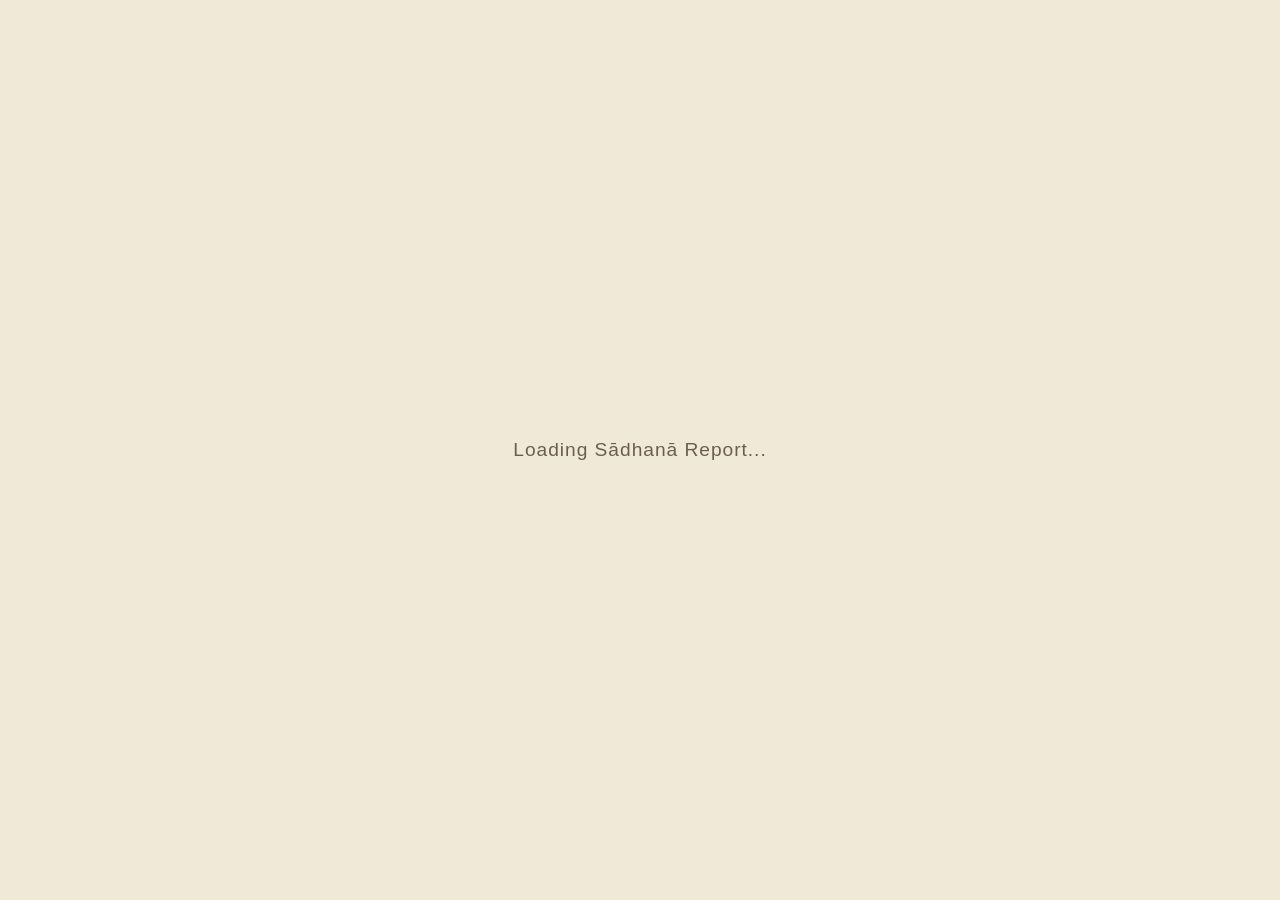
==== index.html @ 84d48471 "Initial commit of Sadhana Report app" ====
<!DOCTYPE html>
<html lang="en">
<head>
  <meta charset="UTF-8">
  <meta name="viewport" content="width=device-width, initial-scale=1.0">
  <title>Sādhanā Report — Daily Spiritual Practice Tracker</title>
  <meta name="description" content="A beautiful, interactive tracker for monitoring daily spiritual discipline, chanting rounds, reading, hearing, and sleep quality.">
  <link rel="stylesheet" href="./src/index.css">
  
  <!-- Import maps for browser ES Modules -->
  <script type="importmap">
    {
      "imports": {
        "preact": "https://esm.sh/preact@10.19.2",
        "preact/hooks": "https://esm.sh/preact@10.19.2/hooks",
        "htm": "https://esm.sh/htm@3.1.1",
        "html2canvas": "https://esm.sh/html2canvas@1.4.1",
        "jspdf": "https://esm.sh/jspdf@2.5.1"
      }
    }
  </script>
</head>
<body>
  <div id="root">
    <div style="display: flex; justify-content: center; align-items: center; height: 100vh; font-family: sans-serif; color: #6B5E4F; background: #F1E9D8;">
      <p style="font-size: 1.2rem; letter-spacing: 0.05em; font-weight: 500;">Loading Sādhanā Report...</p>
    </div>
  </div>
  
  <script type="module" src="./src/main.js"></script>
</body>
</html>
---- src/index.css ----
@import url('https://fonts.googleapis.com/css2?family=Fraunces:opsz,wght@9..144,300..700&family=Inter:wght@400;500;600;700&family=IBM+Plex+Mono:wght@500;700&display=swap');

:root {
  --ink: #2A2118;
  --ink-soft: #6B5E4F;
  --parchment: #FBF6EC;
  --parchment-2: #F1E9D8;
  --dawn-deep: #241B3D;
  --dawn-mid: #7A3B5E;
  --saffron: #E8923A;
  --saffron-light: #F4B860;
  --tulsi: #4F6B4A;
  --tulsi-bg: #DCE7D7;
  --clay: #9C6B53;
  --clay-bg: #EFE3DA;
  --thread: #D8B25A;
  --bead: #E8B655;
  --bead-glow: #F0C878;
  --line: rgba(42,33,24,0.08);
  --radius: 14px;
  --shadow: 0 2px 10px rgba(42,33,24,0.06);
}

@media (prefers-reduced-motion: reduce) {
  * { transition: none !important; animation: none !important; }
}

* { box-sizing: border-box; }

body {
  margin: 0;
  background: var(--parchment-2);
  color: var(--ink);
  font-family: 'Inter', sans-serif;
  -webkit-font-smoothing: antialiased;
}

.page {
  max-width: 640px;
  margin: 0 auto;
  padding: 0 18px 60px;
}

/* ---------- HERO ---------- */
.hero {
  position: relative;
  margin: 0 -18px 18px;
  padding: 26px 24px 22px;
  background: linear-gradient(150deg, var(--dawn-deep) 0%, var(--dawn-mid) 55%, var(--saffron) 100%);
  background-size: 200% 200%;
  animation: skyDrift 18s ease-in-out infinite;
  color: #FBF1E0;
  border-radius: 0 0 28px 28px;
  overflow: hidden;
  min-height: 210px;
}

@keyframes skyDrift {
  0%, 100% { background-position: 0% 0%; }
  50% { background-position: 100% 60%; }
}

.sky-layer { position: absolute; inset: 0; overflow: hidden; pointer-events: none; }

.star {
  position: absolute; width: 3px; height: 3px; border-radius: 50%;
  background: #FBF1E0; opacity: 0.6;
  animation: twinkle 3.2s ease-in-out infinite;
}

@keyframes twinkle {
  0%, 100% { opacity: 0.15; transform: scale(0.8); }
  50% { opacity: 0.9; transform: scale(1.3); }
}

.cloud {
  position: absolute; width: 90px; height: 26px;
  background: rgba(255,255,255,0.12); border-radius: 50px; filter: blur(1px);
  animation: driftAcross 26s linear infinite;
}
.cloud::before, .cloud::after { content: ""; position: absolute; background: rgba(255,255,255,0.12); border-radius: 50%; }
.cloud::before { width: 46px; height: 46px; top: -18px; left: 10px; }
.cloud::after { width: 34px; height: 34px; top: -12px; left: 46px; }

@keyframes driftAcross {
  0% { transform: translateX(-120px); }
  100% { transform: translateX(620px); }
}

.sun-track { position: absolute; left: 0; right: 0; top: 8px; height: 110px; pointer-events: none; }

.sun-wrap {
  position: absolute;
  left: var(--sun-x, 50%);
  top: var(--sun-y, 30px);
  transform: translate(-50%, -50%);
  transition: left 1.2s cubic-bezier(.4,0,.2,1), top 1.2s cubic-bezier(.4,0,.2,1);
}

.sun-glow {
  width: 56px; height: 56px; border-radius: 50%;
  background: radial-gradient(circle, rgba(244,184,96,0.9), rgba(244,184,96,0) 70%);
  animation: pulseGlow 2.8s ease-in-out infinite;
  position: absolute; left: 50%; top: 50%; transform: translate(-50%,-50%);
}

@keyframes pulseGlow {
  0%, 100% { opacity: 0.7; transform: translate(-50%,-50%) scale(1); }
  50% { opacity: 1; transform: translate(-50%,-50%) scale(1.18); }
}

.sun-core {
  position: relative; width: 26px; height: 26px; border-radius: 50%;
  background: radial-gradient(circle at 35% 30%, #FFE9C2, var(--saffron-light) 60%, var(--saffron));
  box-shadow: 0 0 18px rgba(244,184,96,0.7);
}

.sun-rays {
  position: absolute; left: 50%; top: 50%; width: 50px; height: 50px;
  transform: translate(-50%,-50%);
}
.sun-rays span {
  position: absolute; left: 50%; top: 50%; width: 2px; height: 9px;
  background: rgba(244,184,96,0.8); transform-origin: 1px 0;
}

.eyebrow {
  font-size: 12px; letter-spacing: 0.16em; text-transform: uppercase;
  color: #F0CFA0; font-weight: 600; margin-bottom: 6px; position: relative; z-index: 2;
}

.hero-date {
  font-family: 'Fraunces', serif; font-weight: 600;
  font-size: clamp(22px, 6vw, 30px); line-height: 1.15; margin: 0 0 14px; position: relative; z-index: 2;
}

.date-nav { display: flex; align-items: center; gap: 8px; position: relative; z-index: 2; }

.nav-btn {
  width: 34px; height: 34px; border-radius: 50%; border: 1px solid rgba(251,241,224,0.35);
  background: rgba(255,255,255,0.08); color: #FBF1E0; font-size: 16px; cursor: pointer;
  display: flex; align-items: center; justify-content: center; transition: background 0.15s ease, transform 0.15s ease;
}
.nav-btn:hover { background: rgba(255,255,255,0.18); }
.nav-btn:active { transform: scale(0.88); }

.date-pill-wrap { position: relative; flex: 1; }

.date-pill-label {
  width: 100%; padding: 8px 14px; border-radius: 999px; border: 1px solid rgba(251,241,224,0.35);
  background: rgba(255,255,255,0.08); color: #FBF1E0; font-family: 'Inter', sans-serif; font-size: 13px;
  font-weight: 500; cursor: pointer; text-align: center;
}

.date-pill-input { position: absolute; inset: 0; opacity: 0; cursor: pointer; width: 100%; height: 100%; }

.today-btn {
  padding: 8px 14px; border-radius: 999px; border: 1px solid rgba(251,241,224,0.5);
  background: rgba(255,255,255,0.14); color: #FBF1E0; font-size: 13px; font-weight: 600;
  cursor: pointer; white-space: nowrap; transition: transform 0.15s ease;
}
.today-btn:hover { background: rgba(255,255,255,0.24); }
.today-btn:active { transform: scale(0.92); }

.hero-foot { display: flex; justify-content: space-between; align-items: center; margin-top: 14px; position: relative; z-index: 2; }

.reset-link { background: none; border: none; color: #F0CFA0; font-size: 12px; text-decoration: underline; cursor: pointer; padding: 0; }

.saved-toast { font-size: 12px; color: #DCE7D7; font-weight: 600; opacity: 0; transition: opacity 0.4s ease; }
.saved-toast.show { opacity: 1; }
.saved-toast.error { color: #F2B5A6; }

/* ---------- STATS STRIP ---------- */
.stats-strip { display: flex; gap: 10px; margin-bottom: 22px; }

.stat-card {
  flex: 1; background: var(--parchment); border-radius: var(--radius); box-shadow: var(--shadow);
  padding: 12px 10px; display: flex; flex-direction: column; align-items: center; gap: 4px;
  text-align: center; position: relative; overflow: hidden;
}

.ring-wrap { width: 52px; height: 52px; position: relative; }
.ring-wrap svg { width: 100%; height: 100%; transform: rotate(-90deg); }
.ring-bg { fill: none; stroke: var(--parchment-2); stroke-width: 6; }
.ring-fg {
  fill: none; stroke: var(--saffron); stroke-width: 6; stroke-linecap: round;
  stroke-dasharray: 144; stroke-dashoffset: 144;
  transition: stroke-dashoffset 1s cubic-bezier(.4,0,.2,1);
}
.ring-label {
  position: absolute; inset: 0; display: flex; align-items: center; justify-content: center;
  font-family: 'IBM Plex Mono', monospace; font-weight: 700; font-size: 13px; color: var(--ink);
}

.stat-title { font-size: 10.5px; letter-spacing: 0.06em; text-transform: uppercase; color: var(--ink-soft); font-weight: 700; }

.stat-value { font-family: 'IBM Plex Mono', monospace; font-weight: 700; font-size: 15px; color: var(--ink); }
.stat-value.is-loading { opacity: 0.4; }

.flame { font-size: 26px; display: inline-block; animation: flicker 1.6s ease-in-out infinite; }

@keyframes flicker {
  0%, 100% { transform: scale(1) rotate(-2deg); }
  50% { transform: scale(1.12) rotate(2deg); }
}

/* ---------- BADGES ---------- */
.badges-row { display: flex; flex-wrap: wrap; gap: 8px; margin-bottom: 22px; min-height: 0; }

.badge {
  display: flex; align-items: center; gap: 6px; background: var(--tulsi-bg); color: var(--tulsi);
  font-size: 12px; font-weight: 700; padding: 6px 11px; border-radius: 999px;
  opacity: 0; transform: scale(0.5) translateY(6px);
  animation: badgePop 0.5s cubic-bezier(.34,1.56,.64,1) forwards;
}

@keyframes badgePop { to { opacity: 1; transform: scale(1) translateY(0); } }

/* ---------- TIMELINE ---------- */
.timeline { position: relative; }

.group-label {
  font-family: 'Inter', sans-serif; font-size: 11px; letter-spacing: 0.14em; text-transform: uppercase;
  color: var(--ink-soft); font-weight: 700; margin: 26px 0 6px; padding-left: 30px;
}
.group-label:first-child { margin-top: 0; }

.row { display: flex; gap: 14px; padding: 14px 0; border-bottom: 1px solid var(--line); align-items: flex-start; transition: background 0.3s ease; }
.row:last-child { border-bottom: none; }

.bead-col { width: 16px; flex-shrink: 0; position: relative; align-self: stretch; }
.bead-col::before {
  content: ""; position: absolute; left: 7px; top: -14px; bottom: -14px; width: 2px;
  background: repeating-linear-gradient(to bottom, var(--thread) 0 5px, transparent 5px 10px);
  background-size: 2px 20px; animation: threadShimmer 3s linear infinite;
}

@keyframes threadShimmer { to { background-position: 0 20px; } }

.row:first-child .bead-col::before { top: 0; }
.row:last-child .bead-col::before { bottom: 0; }

.bead {
  width: 16px; height: 16px; border-radius: 50%; background: var(--bead);
  box-shadow: 0 0 0 4px var(--parchment-2); position: relative; margin-top: 3px;
  transition: transform 0.3s ease, box-shadow 0.3s ease, background 0.3s ease;
}
.bead.bead-accent {
  background: var(--bead-glow);
  box-shadow: 0 0 0 4px var(--parchment-2), 0 0 8px rgba(232,146,58,0.6);
  animation: beadPulse 2.4s ease-in-out infinite;
}
.bead.bead-done {
  background: var(--tulsi);
  box-shadow: 0 0 0 4px var(--parchment-2), 0 0 10px rgba(79,107,74,0.55);
  transform: scale(1.12);
}

@keyframes beadPulse { 0%, 100% { transform: scale(1); } 50% { transform: scale(1.18); } }

.row-content { flex: 1; min-width: 0; }

.row-main { display: flex; justify-content: space-between; align-items: center; gap: 12px; flex-wrap: wrap; }

.label-block { min-width: 140px; }

.label { font-weight: 600; font-size: 15px; color: var(--ink); }

.sublabel { font-size: 12.5px; color: var(--ink-soft); margin-top: 1px; }

/* ---------- CONTROLS ---------- */
.toggle { display: flex; border-radius: 999px; background: var(--parchment); border: 1px solid var(--line); overflow: hidden; flex-shrink: 0; }
.toggle button {
  border: none; background: transparent; padding: 7px 16px; font-size: 13px; font-weight: 600;
  color: var(--ink-soft); cursor: pointer; font-family: 'Inter', sans-serif; transition: background 0.2s ease, transform 0.15s ease;
}
.toggle button:active { transform: scale(0.92); }
.toggle button.active.yes, .toggle button.active.am { background: var(--tulsi-bg); color: var(--tulsi); }
.toggle button.active.no, .toggle button.active.pm { background: var(--clay-bg); color: var(--clay); }

.time-control { display: flex; align-items: center; gap: 6px; flex-shrink: 0; }

select {
  appearance: none; -webkit-appearance: none;
  border: 1px solid var(--line);
  background: var(--parchment) url("data:image/svg+xml;utf8,<svg xmlns='http://www.w3.org/2000/svg' width='10' height='6'><path d='M0 0L5 6L10 0Z' fill='%236B5E4F'/></svg>") no-repeat right 9px center;
  border-radius: 8px; padding: 7px 22px 7px 10px; font-family: 'IBM Plex Mono', monospace; font-size: 14px; color: var(--ink); cursor: pointer;
}

.colon { color: var(--ink-soft); font-weight: 600; }

.am-badge { font-size: 12px; font-weight: 700; color: var(--tulsi); background: var(--tulsi-bg); padding: 7px 10px; border-radius: 8px; }

.stepper { display: flex; align-items: center; gap: 4px; flex-shrink: 0; }
.stepper button {
  width: 30px; height: 30px; border-radius: 50%; border: 1px solid var(--line); background: var(--parchment);
  color: var(--ink); font-size: 16px; cursor: pointer; display: flex; align-items: center; justify-content: center;
  line-height: 1; transition: background 0.15s ease, transform 0.12s ease;
}
.stepper button:hover { background: var(--parchment-2); }
.stepper button:active { transform: scale(0.85); }
.stepper input {
  width: 50px; text-align: center; border: 1px solid var(--line); border-radius: 8px; padding: 6px 4px;
  font-family: 'IBM Plex Mono', monospace; font-size: 15px; font-weight: 600; color: var(--ink); background: var(--parchment);
}

.rounds-suffix { font-size: 11.5px; color: var(--ink-soft); margin-left: 4px; }

.minutes-control { display: flex; align-items: center; gap: 6px; flex-shrink: 0; }
.minutes-control input[type="number"] {
  width: 70px; border: 1px solid var(--line); border-radius: 8px; padding: 7px 8px;
  font-family: 'IBM Plex Mono', monospace; font-size: 14px; color: var(--ink); background: var(--parchment); text-align: right;
}

.min-suffix { font-size: 12.5px; color: var(--ink-soft); }

.note-row { margin-top: 8px; }
.note-row textarea.note-input {
  width: 100%; min-height: 56px; border: 1px solid var(--line); border-radius: 8px; padding: 8px 10px;
  font-family: 'Inter', sans-serif; font-size: 13.5px; line-height: 1.5; color: var(--ink); background: var(--parchment); resize: vertical;
}
.note-row textarea.note-input::placeholder { color: #B5A998; }

.note-hint { font-size: 11px; color: var(--ink-soft); margin-top: 4px; }

.rest-chip {
  margin-top: 6px; font-size: 11.5px; color: var(--tulsi); background: var(--tulsi-bg);
  display: inline-block; padding: 3px 9px; border-radius: 999px; font-weight: 600;
}

/* ---------- WEEKLY CHART ---------- */
.week-card { background: var(--parchment); border-radius: var(--radius); box-shadow: var(--shadow); padding: 16px 16px 10px; margin-bottom: 22px; }

.week-title {
  font-size: 11px; letter-spacing: 0.12em; text-transform: uppercase; color: var(--ink-soft);
  font-weight: 700; margin-bottom: 12px; display: flex; justify-content: space-between; align-items: center;
}

.week-refresh { background: none; border: none; color: var(--saffron); font-size: 11px; font-weight: 700; cursor: pointer; text-transform: none; letter-spacing: 0; }

.week-bars { display: flex; align-items: flex-end; gap: 8px; height: 80px; }

.week-bar-col { flex: 1; display: flex; flex-direction: column; align-items: center; gap: 6px; height: 100%; justify-content: flex-end; cursor: pointer; }

.week-bar {
  width: 100%; max-width: 26px; border-radius: 6px 6px 3px 3px;
  background: linear-gradient(180deg, var(--saffron-light), var(--saffron));
  height: 0%; transition: height 0.9s cubic-bezier(.4,0,.2,1);
}
.week-bar.is-today { background: linear-gradient(180deg, var(--bead-glow), var(--dawn-mid)); }

.week-bar-label { font-size: 10.5px; color: var(--ink-soft); font-weight: 600; }

/* ---------- SUBMIT ---------- */
.submit-section { margin-top: 30px; text-align: center; }

.submit-btn {
  width: 100%; padding: 14px 20px; border: none; border-radius: 999px;
  background: linear-gradient(120deg, var(--dawn-mid), var(--saffron)); background-size: 160% 160%;
  color: #FBF1E0; font-family: 'Inter', sans-serif; font-size: 15px; font-weight: 700; letter-spacing: 0.02em;
  cursor: pointer; box-shadow: var(--shadow); transition: transform 0.15s ease, background-position 0.4s ease;
}
.submit-btn:hover { background-position: 60% 40%; }
.submit-btn:active { transform: scale(0.98); }
.submit-btn:disabled { opacity: 0.6; cursor: wait; }

.submit-hint { font-size: 12px; color: var(--ink-soft); margin-top: 8px; }

/* ---------- EXPORT MODAL ---------- */
.modal-overlay {
  position: fixed; inset: 0; background: rgba(36,27,61,0.55); display: flex; align-items: center; justify-content: center;
  z-index: 100; opacity: 0; pointer-events: none; transition: opacity 0.25s ease; padding: 20px;
}
.modal-overlay.open { opacity: 1; pointer-events: auto; }

.modal-card {
  background: var(--parchment); border-radius: 20px; padding: 24px 22px 20px; width: 100%; max-width: 360px;
  box-shadow: 0 20px 50px rgba(0,0,0,0.3); transform: translateY(14px) scale(0.96);
  transition: transform 0.25s cubic-bezier(.34,1.56,.64,1);
}
.modal-overlay.open .modal-card { transform: translateY(0) scale(1); }

.modal-title { font-family: 'Fraunces', serif; font-size: 19px; font-weight: 600; margin: 0 0 4px; }

.modal-sub { font-size: 13px; color: var(--ink-soft); margin: 0 0 18px; }

.format-options { display: flex; flex-direction: column; gap: 10px; margin-bottom: 16px; }

.format-btn {
  display: flex; align-items: center; gap: 12px; border: 1px solid var(--line); background: #fff;
  border-radius: 12px; padding: 12px 14px; cursor: pointer; font-family: 'Inter', sans-serif; text-align: left;
  transition: border-color 0.15s ease, background 0.15s ease, transform 0.1s ease;
}
.format-btn:hover { border-color: var(--saffron); background: var(--clay-bg); }
.format-btn:active { transform: scale(0.98); }

.format-icon { font-size: 22px; }

.format-text strong { display: block; font-size: 14px; color: var(--ink); }
.format-text span { font-size: 11.5px; color: var(--ink-soft); }

.modal-cancel { width: 100%; background: none; border: none; color: var(--ink-soft); font-size: 13px; padding: 6px; cursor: pointer; text-decoration: underline; }

.modal-status { text-align: center; font-size: 13px; color: var(--ink-soft); padding: 10px 0; }

/* ---------- REPORT CARD (offscreen, rendered to image) ---------- */
.report-card {
  position: absolute; left: -9999px; top: 0; width: 480px;
  background: var(--parchment); border-radius: 20px; overflow: hidden;
  font-family: 'Inter', sans-serif; color: var(--ink); box-shadow: 0 4px 20px rgba(0,0,0,0.1);
}
.rc-hero { padding: 26px 24px 22px; background: linear-gradient(150deg, var(--dawn-deep) 0%, var(--dawn-mid) 58%, var(--saffron) 100%); color: #FBF1E0; }
.rc-eyebrow { font-size: 11px; letter-spacing: 0.16em; text-transform: uppercase; color: #F0CFA0; font-weight: 700; margin-bottom: 6px; }
.rc-date { font-family: 'Fraunces', serif; font-weight: 600; font-size: 24px; }
.rc-score { margin-top: 10px; font-family: 'IBM Plex Mono', monospace; font-size: 13px; color: #F0CFA0; }
.rc-body { padding: 22px 24px 8px; }
.rc-group { font-size: 10.5px; letter-spacing: 0.14em; text-transform: uppercase; color: var(--ink-soft); font-weight: 700; margin: 18px 0 6px; border-bottom: 1px solid var(--line); padding-bottom: 4px; }
.rc-group:first-child { margin-top: 0; }
.rc-row { display: flex; justify-content: space-between; gap: 10px; padding: 9px 0; border-bottom: 1px solid var(--line); font-size: 14px; }
.rc-row:last-of-type { border-bottom: none; }
.rc-row .rc-label { color: var(--ink); font-weight: 600; }
.rc-row .rc-value { color: var(--ink-soft); font-family: 'IBM Plex Mono', monospace; font-size: 13px; text-align: right; }
.rc-note-line { font-size: 12.5px; color: var(--ink-soft); padding: 4px 0 4px 10px; font-style: italic; border-left: 2px solid var(--line); margin: 2px 0 6px; }
.rc-badges { display: flex; flex-wrap: wrap; gap: 6px; margin-top: 14px; }
.rc-badge { background: var(--tulsi-bg); color: var(--tulsi); font-size: 11px; font-weight: 700; padding: 4px 9px; border-radius: 999px; }
.rc-foot { text-align: center; padding: 18px 0 24px; font-family: 'Fraunces', serif; font-style: italic; font-size: 13px; color: var(--ink-soft); }

input:focus-visible, select:focus-visible, button:focus-visible, textarea:focus-visible {
  outline: 2px solid var(--saffron); outline-offset: 2px;
}

footer { text-align: center; margin-top: 30px; font-family: 'Fraunces', serif; font-style: italic; font-size: 13px; color: var(--ink-soft); }

@media (max-width: 420px) {
  .row-main { flex-direction: column; align-items: flex-start; }
  .label-block { width: 100%; }
}
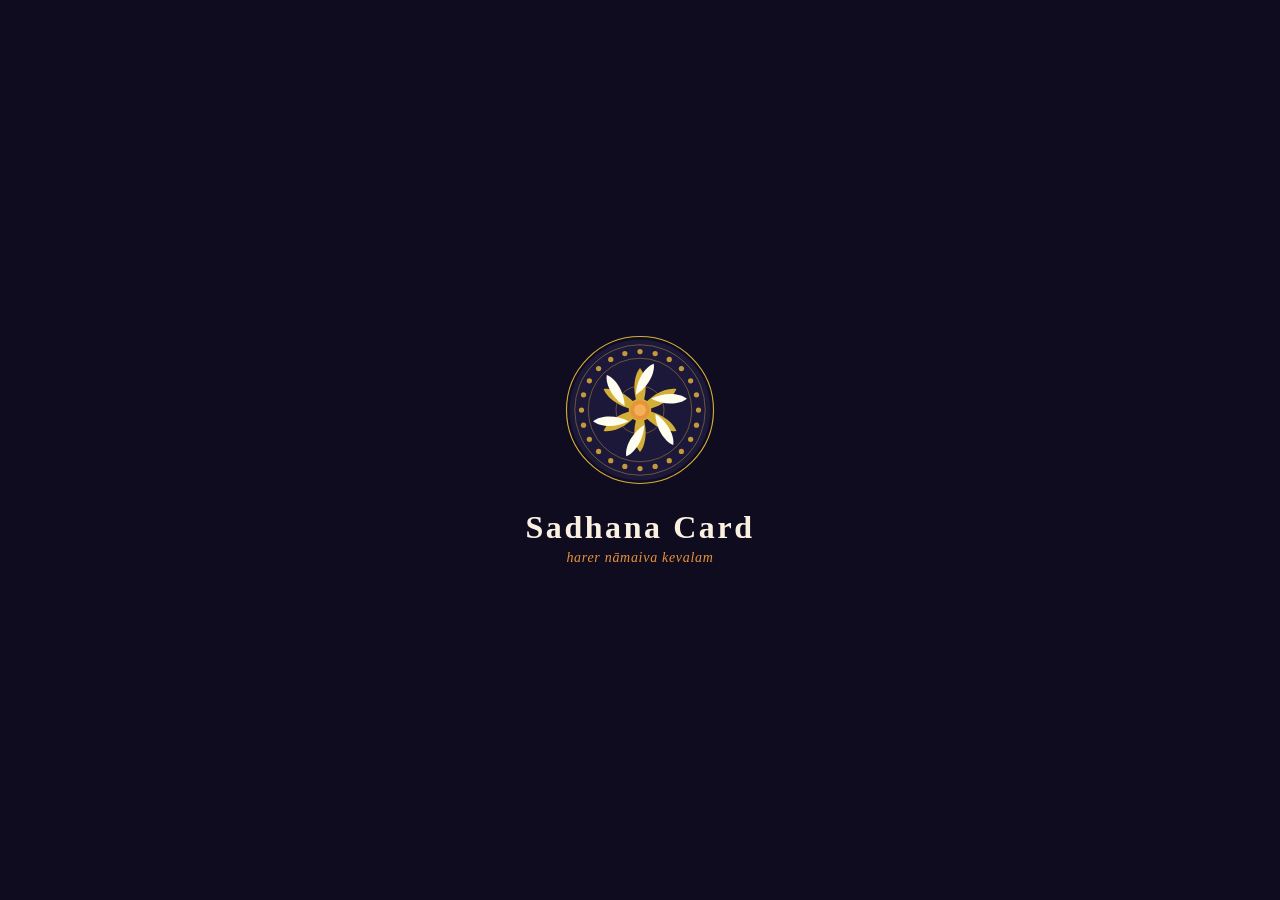
==== commit 63be2cc3: "Optimize splash loading directly in index.html for instant intro animation and add sliding glassmorp" ====
--- a/index.html
+++ b/index.html
@@ -7,6 +7,92 @@
   <meta name="description" content="A beautiful, interactive tracker for monitoring daily spiritual discipline, chanting rounds, reading, hearing, and sleep quality.">
   <link rel="stylesheet" href="./src/index.css">
   
+  <!-- PWA Support -->
+  <link rel="manifest" href="./manifest.json">
+  <meta name="theme-color" content="#100C1F">
+  <link rel="apple-touch-icon" href="./icon-192.png">
+  <meta name="mobile-web-app-capable" content="yes">
+  <meta name="apple-mobile-web-app-status-bar-style" content="black-translucent">
+  
+  <style>
+    /* Critical Inline Splash Screen Styles (Instant Load) */
+    .splash-overlay {
+      position: fixed;
+      inset: 0;
+      background-color: #100C1F;
+      display: flex;
+      justify-content: center;
+      align-items: center;
+      z-index: 9999;
+      transition: opacity 0.4s ease, visibility 0.4s ease;
+      font-family: 'Inter', sans-serif;
+    }
+    .splash-overlay.splash-fade-out {
+      opacity: 0;
+      visibility: hidden;
+      pointer-events: none;
+    }
+    .splash-content {
+      text-align: center;
+      display: flex;
+      flex-direction: column;
+      align-items: center;
+    }
+    .splash-title {
+      font-family: 'Fraunces', serif;
+      font-size: 32px;
+      color: #FBF1E0;
+      margin: 24px 0 4px;
+      letter-spacing: 0.08em;
+      opacity: 0;
+      transform: translateY(10px);
+      animation: splashFadeIn 0.8s ease 0.5s forwards;
+    }
+    .splash-subtitle {
+      font-family: 'Fraunces', serif;
+      font-style: italic;
+      font-size: 14px;
+      color: #E8923A;
+      margin: 0;
+      letter-spacing: 0.05em;
+      opacity: 0;
+      transform: translateY(10px);
+      animation: splashFadeIn 0.8s ease 0.8s forwards;
+    }
+    @keyframes splashFadeIn {
+      to { opacity: 1; transform: translateY(0); }
+    }
+    .splash-logo-anim {
+      animation: splashScaleIn 0.7s cubic-bezier(0.34, 1.56, 0.64, 1) forwards;
+    }
+    .splash-logo-anim .logo-beads-group {
+      transform-origin: 100px 100px;
+      animation: splashRotateBeads 1.2s cubic-bezier(0.4, 0, 0.2, 1) forwards;
+    }
+    .splash-logo-anim .logo-lotus-group {
+      transform-origin: 100px 100px;
+      transform: scale(0);
+      animation: splashScaleIn 0.7s cubic-bezier(0.34, 1.56, 0.64, 1) 0.35s forwards;
+    }
+    @keyframes splashScaleIn {
+      to { transform: scale(1); }
+    }
+    @keyframes splashRotateBeads {
+      from { transform: rotate(-180deg); opacity: 0; }
+      to { transform: rotate(0deg); opacity: 1; }
+    }
+  </style>
+  
+  <script>
+    if ('serviceWorker' in navigator) {
+      window.addEventListener('load', () => {
+        navigator.serviceWorker.register('./sw.js')
+          .then(reg => console.log('Service worker registered!', reg))
+          .catch(err => console.log('Service worker failed', err));
+      });
+    }
+  </script>
+  
   <!-- Import maps for browser ES Modules -->
   <script type="importmap">
     {
@@ -15,16 +101,79 @@
         "preact/hooks": "https://esm.sh/preact@10.19.2/hooks",
         "htm": "https://esm.sh/htm@3.1.1",
         "html2canvas": "https://esm.sh/html2canvas@1.4.1",
-        "jspdf": "https://esm.sh/jspdf@2.5.1"
+        "jspdf": "https://esm.sh/jspdf@2.5.1",
+        "firebase/app": "https://www.gstatic.com/firebasejs/10.8.0/firebase-app.js",
+        "firebase/firestore": "https://www.gstatic.com/firebasejs/10.8.0/firebase-firestore.js"
       }
     }
   </script>
 </head>
 <body>
+
+  <!-- Instant-Load HTML/SVG Splash Screen Overlay -->
+  <div id="splash-screen" class="splash-overlay">
+    <div class="splash-content">
+      <svg class="splash-logo-anim" width="150" height="150" viewBox="0 0 200 200" xmlns="http://www.w3.org/2000/svg">
+        <!-- Outer gold border -->
+        <circle cx="100" cy="100" r="98" fill="none" stroke="#D4AF37" stroke-width="1.5" />
+        <!-- Inner dark-blue shield -->
+        <circle cx="100" cy="100" r="95" fill="#1B183A" stroke="#100C24" stroke-width="2.5" />
+        <!-- Guides -->
+        <circle cx="100" cy="100" r="87" fill="none" stroke="#C5993B" stroke-width="0.8" opacity="0.8" />
+        <circle cx="100" cy="100" r="69" fill="none" stroke="#C5993B" stroke-width="0.8" opacity="0.8" />
+        <!-- 24 gold beads -->
+        <g class="logo-beads-group">
+          <circle cx="178.0" cy="100.0" r="3.5" fill="#C5993B" />
+          <circle cx="175.3" cy="120.2" r="3.5" fill="#C5993B" />
+          <circle cx="167.5" cy="139.0" r="3.5" fill="#C5993B" />
+          <circle cx="155.2" cy="155.2" r="3.5" fill="#C5993B" />
+          <circle cx="139.0" cy="167.5" r="3.5" fill="#C5993B" />
+          <circle cx="120.2" cy="175.3" r="3.5" fill="#C5993B" />
+          <circle cx="100.0" cy="178.0" r="3.5" fill="#C5993B" />
+          <circle cx="79.8" cy="175.3" r="3.5" fill="#C5993B" />
+          <circle cx="61.0" cy="167.5" r="3.5" fill="#C5993B" />
+          <circle cx="44.8" cy="155.2" r="3.5" fill="#C5993B" />
+          <circle cx="32.5" cy="139.0" r="3.5" fill="#C5993B" />
+          <circle cx="24.7" cy="120.2" r="3.5" fill="#C5993B" />
+          <circle cx="22.0" cy="100.0" r="3.5" fill="#C5993B" />
+          <circle cx="24.7" cy="79.8" r="3.5" fill="#C5993B" />
+          <circle cx="32.5" cy="61.0" r="3.5" fill="#C5993B" />
+          <circle cx="44.8" cy="44.8" r="3.5" fill="#C5993B" />
+          <circle cx="61.0" cy="32.5" r="3.5" fill="#C5993B" />
+          <circle cx="79.8" cy="24.7" r="3.5" fill="#C5993B" />
+          <circle cx="100.0" cy="22.0" r="3.5" fill="#C5993B" />
+          <circle cx="120.2" cy="24.7" r="3.5" fill="#C5993B" />
+          <circle cx="139.0" cy="32.5" r="3.5" fill="#C5993B" />
+          <circle cx="155.2" cy="44.8" r="3.5" fill="#C5993B" />
+          <circle cx="167.5" cy="61.0" r="3.5" fill="#C5993B" />
+          <circle cx="175.3" cy="79.8" r="3.5" fill="#C5993B" />
+        </g>
+        <circle cx="100" cy="100" r="32" fill="none" stroke="#C5993B" stroke-width="1" opacity="0.6" />
+        <!-- Lotus Petals -->
+        <g class="logo-lotus-group">
+          <path d="M 100,100 C 90,82 90,56 100,44 C 110,56 110,82 100,100 Z" fill="#D4AF37" transform="rotate(0 100 100) scale(1)" />
+          <path d="M 100,100 C 90,82 90,56 100,44 C 110,56 110,82 100,100 Z" fill="#FFFDF0" transform="rotate(30 100 100) scale(0.85)" />
+          <path d="M 100,100 C 90,82 90,56 100,44 C 110,56 110,82 100,100 Z" fill="#D4AF37" transform="rotate(60 100 100) scale(1)" />
+          <path d="M 100,100 C 90,82 90,56 100,44 C 110,56 110,82 100,100 Z" fill="#FFFDF0" transform="rotate(90 100 100) scale(0.85)" />
+          <path d="M 100,100 C 90,82 90,56 100,44 C 110,56 110,82 100,100 Z" fill="#D4AF37" transform="rotate(120 100 100) scale(1)" />
+          <path d="M 100,100 C 90,82 90,56 100,44 C 110,56 110,82 100,100 Z" fill="#FFFDF0" transform="rotate(150 100 100) scale(0.85)" />
+          <path d="M 100,100 C 90,82 90,56 100,44 C 110,56 110,82 100,100 Z" fill="#D4AF37" transform="rotate(180 100 100) scale(1)" />
+          <path d="M 100,100 C 90,82 90,56 100,44 C 110,56 110,82 100,100 Z" fill="#FFFDF0" transform="rotate(210 100 100) scale(0.85)" />
+          <path d="M 100,100 C 90,82 90,56 100,44 C 110,56 110,82 100,100 Z" fill="#D4AF37" transform="rotate(240 100 100) scale(1)" />
+          <path d="M 100,100 C 90,82 90,56 100,44 C 110,56 110,82 100,100 Z" fill="#FFFDF0" transform="rotate(270 100 100) scale(0.85)" />
+          <path d="M 100,100 C 90,82 90,56 100,44 C 110,56 110,82 100,100 Z" fill="#D4AF37" transform="rotate(300 100 100) scale(1)" />
+          <path d="M 100,100 C 90,82 90,56 100,44 C 110,56 110,82 100,100 Z" fill="#FFFDF0" transform="rotate(330 100 100) scale(0.85)" />
+        </g>
+        <circle cx="100" cy="100" r="14" fill="#E8923A" stroke="#D4AF37" stroke-width="2" />
+        <circle cx="100" cy="100" r="8" fill="#F4B860" opacity="0.8" />
+      </svg>
+      <h1 class="splash-title">Sadhana Card</h1>
+      <p class="splash-subtitle">harer nāmaiva kevalam</p>
+    </div>
+  </div>
+
   <div id="root">
-    <div style="display: flex; justify-content: center; align-items: center; height: 100vh; font-family: sans-serif; color: #6B5E4F; background: #F1E9D8;">
-      <p style="font-size: 1.2rem; letter-spacing: 0.05em; font-weight: 500;">Loading Sādhanā Report...</p>
-    </div>
+    <!-- App mounts here -->
   </div>
   
   <script type="module" src="./src/main.js"></script>
--- a/src/index.css
+++ b/src/index.css
@@ -435,3 +435,615 @@
   .row-main { flex-direction: column; align-items: flex-start; }
   .label-block { width: 100%; }
 }
+
+/* ---------- SPLASH SCREEN ---------- */
+.splash-overlay {
+  position: fixed;
+  inset: 0;
+  background-color: #100C1F;
+  display: flex;
+  justify-content: center;
+  align-items: center;
+  z-index: 9999;
+  transition: opacity 0.5s ease, visibility 0.5s ease;
+}
+.splash-overlay.splash-fade-out {
+  opacity: 0;
+  visibility: hidden;
+  pointer-events: none;
+}
+.splash-content {
+  text-align: center;
+  display: flex;
+  flex-direction: column;
+  align-items: center;
+}
+.splash-title {
+  font-family: 'Fraunces', serif;
+  font-size: 32px;
+  color: #FBF1E0;
+  margin: 20px 0 4px;
+  letter-spacing: 0.1em;
+  opacity: 0;
+  animation: fadeInText 1s ease 0.6s forwards;
+}
+.splash-subtitle {
+  font-family: 'Fraunces', serif;
+  font-style: italic;
+  font-size: 14px;
+  color: #E8923A;
+  margin: 0;
+  letter-spacing: 0.05em;
+  opacity: 0;
+  animation: fadeInText 1s ease 0.9s forwards;
+}
+@keyframes fadeInText {
+  to { opacity: 1; transform: translateY(0); }
+}
+.splash-title, .splash-subtitle {
+  transform: translateY(10px);
+}
+
+/* Splash Logo Animations */
+.splash-logo-anim {
+  animation: scaleIn 0.8s cubic-bezier(0.34, 1.56, 0.64, 1) forwards;
+}
+.splash-logo-anim .logo-beads-group {
+  animation: rotateBeads 1.2s cubic-bezier(0.4, 0, 0.2, 1) forwards;
+}
+.splash-logo-anim .logo-lotus-group {
+  transform: scale(0);
+  animation: scaleIn 0.8s cubic-bezier(0.34, 1.56, 0.64, 1) 0.4s forwards;
+}
+@keyframes scaleIn {
+  to { transform: scale(1); }
+}
+@keyframes rotateBeads {
+  from { transform: rotate(-180deg); opacity: 0; }
+  to { transform: rotate(0deg); opacity: 1; }
+}
+
+/* ---------- TAB NAV BAR ---------- */
+.tab-bar {
+  position: fixed;
+  bottom: 0;
+  left: 50%;
+  transform: translateX(-50%);
+  width: 100%;
+  max-width: 640px;
+  height: 64px;
+  background-color: var(--parchment);
+  border-top: 1px solid var(--line);
+  box-shadow: 0 -4px 15px rgba(42,33,24,0.05);
+  display: flex;
+  justify-content: space-around;
+  align-items: center;
+  z-index: 99;
+  padding: 0 10px;
+}
+.tab-btn {
+  flex: 1;
+  height: 100%;
+  border: none;
+  background: transparent;
+  color: var(--ink-soft);
+  display: flex;
+  flex-direction: column;
+  align-items: center;
+  justify-content: center;
+  gap: 4px;
+  font-family: 'Inter', sans-serif;
+  font-size: 11px;
+  font-weight: 600;
+  text-transform: uppercase;
+  letter-spacing: 0.05em;
+  cursor: pointer;
+  transition: color 0.2s, transform 0.1s;
+}
+.tab-btn:active {
+  transform: scale(0.95);
+}
+.tab-btn.active {
+  color: var(--saffron);
+}
+.tab-icon {
+  font-size: 20px;
+}
+/* Ensure the page wrapper has padding at the bottom to avoid overlapping with tab bar */
+.page {
+  padding-bottom: 90px !important;
+}
+
+/* ---------- JAPA COUNTER ---------- */
+.japa-container {
+  display: flex;
+  flex-direction: column;
+  align-items: center;
+  padding: 20px 0;
+}
+.japa-ring-wrap {
+  position: relative;
+  width: 290px;
+  height: 290px;
+  margin-bottom: 20px;
+}
+.japa-ring-svg {
+  width: 100%;
+  height: 100%;
+}
+.japa-active-bead {
+  animation: activeBeadPulse 1.2s ease-in-out infinite alternate;
+}
+@keyframes activeBeadPulse {
+  from { r: 3.5; fill: #E8923A; filter: drop-shadow(0 0 2px rgba(232, 146, 58, 0.8)); }
+  to { r: 5.5; fill: #F4B860; filter: drop-shadow(0 0 6px rgba(244, 184, 96, 1)); }
+}
+.japa-click-btn {
+  position: absolute;
+  inset: 42px;
+  border-radius: 50%;
+  border: 4px solid #D4AF37;
+  background: radial-gradient(circle, #FCF8F2, #EFEADF 70%);
+  box-shadow: 0 6px 18px rgba(47,35,23,0.12), inset 0 2px 5px rgba(255,255,255,0.8);
+  cursor: pointer;
+  display: flex;
+  align-items: center;
+  justify-content: center;
+  transition: transform 0.08s ease, box-shadow 0.08s;
+  overflow: hidden;
+}
+.japa-click-btn:active {
+  box-shadow: 0 2px 6px rgba(47,35,23,0.1), inset 0 4px 8px rgba(0,0,0,0.05);
+}
+.btn-petals {
+  position: absolute;
+  inset: 0;
+  width: 100%;
+  height: 100%;
+  pointer-events: none;
+}
+.btn-bead-info {
+  text-align: center;
+  z-index: 2;
+}
+.bead-fraction {
+  display: block;
+  font-family: 'IBM Plex Mono', monospace;
+  font-size: 26px;
+  font-weight: 700;
+  color: var(--ink);
+}
+.bead-label {
+  font-size: 11px;
+  text-transform: uppercase;
+  letter-spacing: 0.1em;
+  color: var(--ink-soft);
+  font-weight: 700;
+}
+.japa-rounds-banner {
+  display: flex;
+  justify-content: space-between;
+  align-items: center;
+  width: 100%;
+  max-width: 320px;
+  background-color: var(--parchment);
+  border: 1px solid var(--line);
+  padding: 10px 18px;
+  border-radius: 30px;
+  box-shadow: var(--shadow);
+  margin-bottom: 24px;
+}
+.rounds-text {
+  font-family: 'Fraunces', serif;
+  font-weight: 700;
+  font-size: 18px;
+  color: var(--ink);
+}
+.japa-save-btn {
+  background: linear-gradient(120deg, var(--dawn-mid), var(--saffron));
+  color: white;
+  border: none;
+  border-radius: 20px;
+  padding: 6px 14px;
+  font-size: 11.5px;
+  font-weight: 700;
+  cursor: pointer;
+  box-shadow: 0 2px 6px rgba(232, 146, 58, 0.2);
+}
+.japa-console {
+  width: 100%;
+  max-width: 440px;
+  display: flex;
+  flex-direction: column;
+  gap: 16px;
+}
+.console-row {
+  display: flex;
+  justify-content: space-around;
+  background: var(--parchment);
+  border: 1px solid var(--line);
+  padding: 10px;
+  border-radius: 12px;
+}
+.config-label {
+  display: flex;
+  align-items: center;
+  gap: 6px;
+  font-size: 12px;
+  font-weight: 600;
+  color: var(--ink-soft);
+  cursor: pointer;
+}
+.config-label input[type="checkbox"] {
+  cursor: pointer;
+  accent-color: var(--saffron);
+}
+
+/* Tanpura Console Panel */
+.tanpura-panel {
+  background: var(--parchment);
+  border: 1px solid var(--line);
+  border-radius: 14px;
+  padding: 14px 18px;
+  box-shadow: var(--shadow);
+}
+.panel-header {
+  display: flex;
+  justify-content: space-between;
+  align-items: center;
+  font-weight: 700;
+  font-size: 13.5px;
+  color: var(--ink);
+  margin-bottom: 12px;
+}
+.drone-toggle-btn {
+  border: 1px solid var(--line);
+  background: white;
+  color: var(--ink-soft);
+  padding: 6px 12px;
+  border-radius: 20px;
+  font-size: 11.5px;
+  font-weight: 700;
+  cursor: pointer;
+  transition: all 0.2s;
+}
+.drone-toggle-btn.playing {
+  background: var(--tulsi-bg);
+  color: var(--tulsi);
+  border-color: var(--tulsi);
+  box-shadow: 0 0 8px rgba(79,107,74,0.2);
+}
+.panel-controls {
+  display: flex;
+  flex-direction: column;
+  gap: 10px;
+  transition: opacity 0.25s;
+}
+.slider-control, .select-control {
+  display: flex;
+  justify-content: space-between;
+  align-items: center;
+}
+.slider-label, .select-label {
+  font-size: 12px;
+  color: var(--ink-soft);
+  font-weight: 600;
+}
+.slider-control input[type="range"] {
+  width: 140px;
+  accent-color: var(--saffron);
+  cursor: pointer;
+}
+.select-control select {
+  padding: 4px 18px 4px 8px;
+  font-size: 12px;
+  border-radius: 6px;
+}
+.reset-wrap {
+  text-align: center;
+  font-size: 12px;
+}
+.japa-reset-link {
+  background: none;
+  border: none;
+  color: var(--ink-soft);
+  text-decoration: underline;
+  cursor: pointer;
+  font-size: 12px;
+}
+.bullet-sep {
+  color: var(--line);
+  margin: 0 8px;
+}
+
+/* ---------- DATABASE SYNC ---------- */
+.sync-settings {
+  display: flex;
+  flex-direction: column;
+  gap: 20px;
+  padding: 10px 0;
+}
+.sync-header h2 {
+  font-family: 'Fraunces', serif;
+  font-size: 22px;
+  margin: 0 0 6px;
+}
+.sync-desc {
+  font-size: 13.5px;
+  color: var(--ink-soft);
+  margin: 0;
+  line-height: 1.5;
+}
+.sync-card, .link-card {
+  background-color: var(--parchment);
+  border-radius: var(--radius);
+  box-shadow: var(--shadow);
+  padding: 16px;
+  border: 1px solid var(--line);
+}
+.card-label {
+  font-size: 11px;
+  text-transform: uppercase;
+  letter-spacing: 0.05em;
+  color: var(--ink-soft);
+  font-weight: 700;
+  display: block;
+  margin-bottom: 8px;
+}
+.code-box {
+  display: flex;
+  justify-content: space-between;
+  align-items: center;
+  background-color: white;
+  border: 1.5px dashed var(--parchment-border, #E8B67D);
+  border-radius: 8px;
+  padding: 8px 12px;
+}
+.code-text {
+  font-family: 'IBM Plex Mono', monospace;
+  font-weight: 700;
+  font-size: 18px;
+  color: var(--saffron);
+  letter-spacing: 0.05em;
+  cursor: pointer;
+}
+.copy-btn {
+  background: var(--clay-bg);
+  border: none;
+  color: var(--clay);
+  border-radius: 6px;
+  padding: 4px 10px;
+  font-size: 11.5px;
+  font-weight: 700;
+  cursor: pointer;
+}
+.card-hint {
+  font-size: 11.5px;
+  color: var(--ink-soft);
+  margin: 8px 0 0;
+  line-height: 1.4;
+}
+.link-card h3 {
+  margin: 0 0 10px 0;
+  font-size: 14px;
+}
+.link-input-group {
+  display: flex;
+  gap: 8px;
+}
+.link-input-group input {
+  flex: 1;
+  border: 1px solid var(--line);
+  border-radius: 8px;
+  padding: 8px 12px;
+  font-family: 'IBM Plex Mono', monospace;
+  font-size: 14px;
+}
+.link-input-group button {
+  background: var(--ink);
+  color: white;
+  border: none;
+  border-radius: 8px;
+  padding: 0 16px;
+  font-weight: 700;
+  cursor: pointer;
+  transition: opacity 0.2s;
+}
+.link-input-group button:disabled {
+  opacity: 0.5;
+}
+.sync-trigger-section {
+  text-align: center;
+}
+.sync-now-btn {
+  width: 100%;
+  padding: 12px;
+  background: linear-gradient(120deg, var(--dawn-mid), var(--saffron));
+  color: white;
+  border: none;
+  border-radius: 30px;
+  font-weight: 700;
+  cursor: pointer;
+  box-shadow: var(--shadow);
+  transition: transform 0.15s;
+}
+.sync-now-btn:active {
+  transform: scale(0.98);
+}
+.sync-now-btn.syncing {
+  opacity: 0.7;
+  cursor: wait;
+}
+.sync-status-box {
+  margin-top: 8px;
+  font-size: 12px;
+  color: var(--ink-soft);
+  font-weight: 600;
+}
+.advanced-section {
+  margin-top: 10px;
+}
+.advanced-toggle {
+  background: none;
+  border: none;
+  color: var(--ink-soft);
+  font-size: 11.5px;
+  font-weight: 600;
+  cursor: pointer;
+  padding: 0;
+}
+.advanced-content {
+  background: var(--parchment);
+  border: 1px solid var(--line);
+  border-radius: 12px;
+  padding: 12px;
+  margin-top: 8px;
+  font-size: 12px;
+  line-height: 1.4;
+  display: flex;
+  flex-direction: column;
+  gap: 8px;
+}
+.advanced-content textarea {
+  width: 100%;
+  font-family: 'IBM Plex Mono', monospace;
+  font-size: 11px;
+  border: 1px solid var(--line);
+  border-radius: 6px;
+  padding: 6px;
+  background: white;
+}
+.save-custom-btn {
+  background-color: var(--clay);
+  color: white;
+  border: none;
+  border-radius: 6px;
+  padding: 6px 12px;
+  font-size: 11px;
+  font-weight: 700;
+  cursor: pointer;
+  align-self: flex-end;
+}
+
+/* ---------- PARALLAX WEATHER ENGINE ---------- */
+.weather-pill {
+  display: flex;
+  align-items: center;
+  gap: 4px;
+  background: rgba(255,255,255,0.18);
+  border: 1px solid rgba(255,255,255,0.25);
+  color: white;
+  border-radius: 20px;
+  padding: 3px 8px;
+  font-size: 11.5px;
+  font-weight: 700;
+  font-family: 'IBM Plex Mono', monospace;
+  backdrop-filter: blur(2px);
+}
+.hero-top-info {
+  display: flex;
+  justify-content: space-between;
+  align-items: center;
+  position: relative;
+  z-index: 2;
+  margin-bottom: 4px;
+}
+
+/* Sky Time Gradients */
+.sky-dawn {
+  background: linear-gradient(180deg, #1C0F32 0%, #7E2C59 60%, #E2934D 100%) !important;
+  background-size: 100% 100% !important;
+  animation: none !important;
+}
+.sky-morning {
+  background: linear-gradient(180deg, #4A90E2 0%, #87CEEB 60%, #FFF4D0 100%) !important;
+  background-size: 100% 100% !important;
+  color: #100C24 !important;
+  animation: none !important;
+}
+.sky-morning .eyebrow, .sky-morning .hero-date, .sky-morning .reset-link { color: #2A2118 !important; }
+.sky-morning .nav-btn, .sky-morning .date-pill-label, .sky-morning .today-btn {
+  border-color: rgba(42,33,24,0.25) !important;
+  background: rgba(255,255,255,0.25) !important;
+  color: #2A2118 !important;
+}
+.sky-morning .weather-pill {
+  background: rgba(0,0,0,0.06);
+  border-color: rgba(0,0,0,0.12);
+  color: #2A2118;
+}
+.sky-afternoon {
+  background: linear-gradient(180deg, #3A7BD5 0%, #3A6073 100%) !important;
+  background-size: 100% 100% !important;
+  animation: none !important;
+}
+.sky-evening {
+  background: linear-gradient(180deg, #1A0B2E 0%, #D84B20 80%, #F5A623 100%) !important;
+  background-size: 100% 100% !important;
+  animation: none !important;
+}
+.sky-night {
+  background: linear-gradient(180deg, #0A071E 0%, #15103E 60%, #2E1B4E 100%) !important;
+  background-size: 100% 100% !important;
+  animation: none !important;
+}
+
+/* Rain Particle Overlay */
+.rain-drop {
+  position: absolute;
+  width: 1px;
+  height: 12px;
+  background: linear-gradient(transparent, rgba(255,255,255,0.4));
+  transform: rotate(15deg);
+  top: -15px;
+  animation: fallRain linear infinite;
+  pointer-events: none;
+  z-index: 1;
+}
+@keyframes fallRain {
+  to { transform: translate(60px, 230px) rotate(15deg); }
+}
+
+/* Snow Particle Overlay */
+.snowflake {
+  position: absolute;
+  color: white;
+  font-size: 8px;
+  top: -12px;
+  animation: fallSnow ease-in-out infinite;
+  pointer-events: none;
+  z-index: 1;
+  opacity: 0.75;
+}
+@keyframes fallSnow {
+  0% { transform: translateY(0) translateX(0) rotate(0deg); }
+  50% { transform: translateY(110px) translateX(12px) rotate(180deg); }
+  100% { transform: translateY(220px) translateX(-12px) rotate(360deg); }
+}
+
+/* Heatwave Undulating Overlay */
+.heatwave-overlay {
+  position: absolute;
+  inset: 0;
+  background: transparent;
+  backdrop-filter: contrast(0.96) saturate(1.04);
+  pointer-events: none;
+  animation: heatwaveWiggle 4s ease-in-out infinite alternate;
+  z-index: 1;
+}
+@keyframes heatwaveWiggle {
+  0% { transform: skewX(-0.5deg) scaleY(1.0); }
+  100% { transform: skewX(0.5deg) scaleY(1.02); }
+}
+
+/* Thunderstorm Lightning Flash */
+.thunder-active {
+  animation: lightningFlash 8s linear infinite;
+}
+@keyframes lightningFlash {
+  0%, 94%, 96%, 100% { filter: brightness(1.0) contrast(1.0); }
+  95% { filter: brightness(2.1) contrast(1.1); }
+  95.4% { filter: brightness(1.2) contrast(1.0); }
+  95.8% { filter: brightness(1.9) contrast(1.15); }
+}
+
